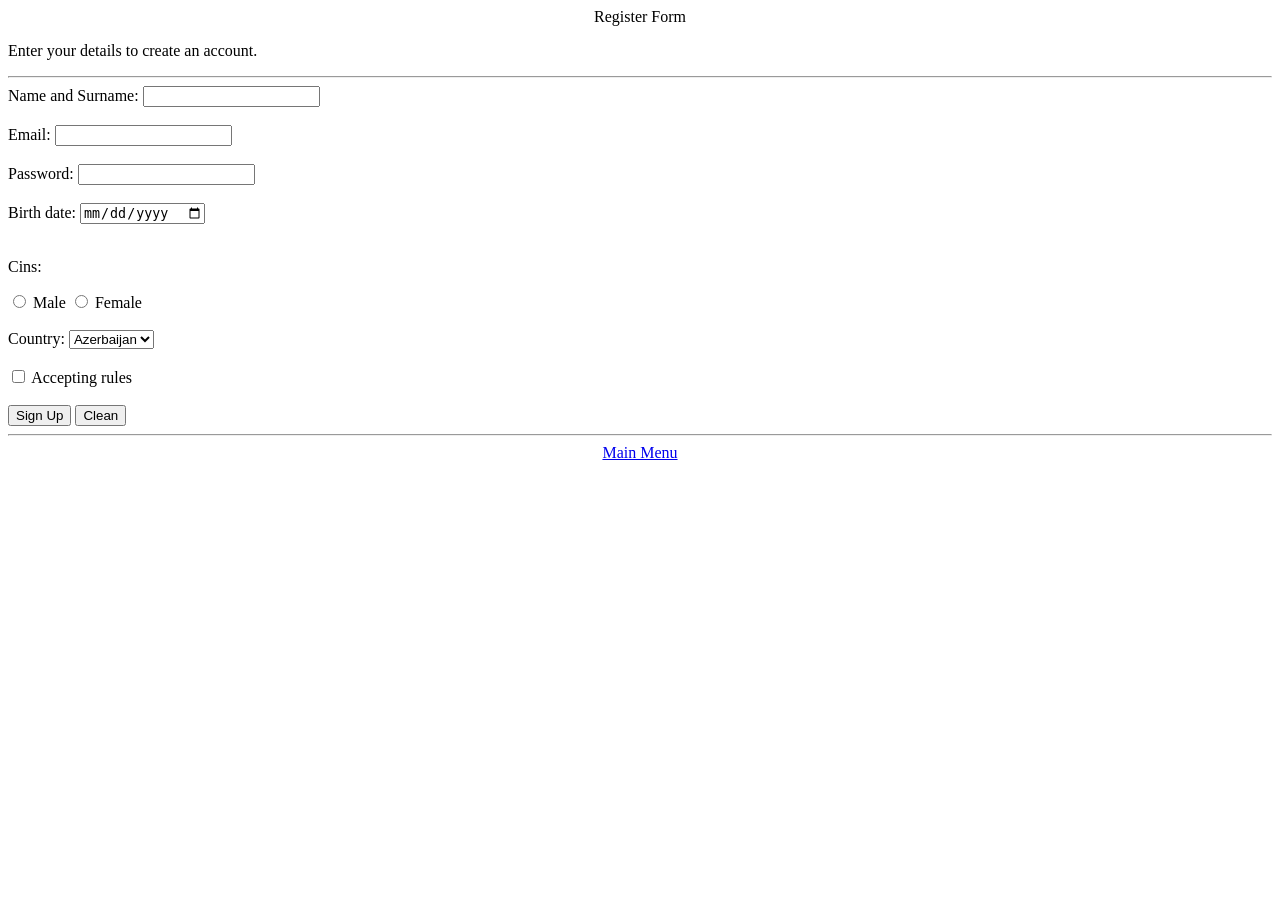
==== RestaurantWebsite/register.html @ ccb40386 "Changes" ====
<!DOCTYPE html>
<html lang="en">
<head>
    <meta charset="UTF-8">
    <title>Register Form</title>
</head>
<body>
    <center>Register Form</center>
    <p>Enter your details to create an account.</p>

    <hr>

    <form action="https://httpbin.org/post&quot" method="post"></form>
        <label for="fullname">Name and Surname: </label>
        <input type="text" id="fullname" name="fullname" required>
        <br><br>

        <label for="email">Email:</label>
        <input type="email" id="email" name="email" required>
        <br><br>

        <label for="password">Password:</label>
        <input type="password" id="password" name="password" required>
        <br><br>

        <label for="birthdate">Birth date:</label>
        <input type="date" id="birthdate" name="birthdate">
        <br><br>

        <p>Cins:</p>
        <input type="radio" id="male" name="gender" value="Male">
        <label for="male">Male</label>

        <input type="radio" id="female" name="gender" value="Female">
        <label for="female">Female</label>
        <br><br>

        <label for="country">Country:</label>
        <select id="country" name="country">
            <option value="Azerbaijan">Azerbaijan</option>
            <option value="Turkey">Turkey</option>
            <option value="Other">Other</option>
        </select>
        <br><br>

        <input type="checkbox" id="terms" name="terms" value="accepted" required>
        <label for="terms">Accepting rules</label>
        <br><br>

        <input type="submit" value="Sign Up">
        <input type="reset" value="Clean">

    </form>
    <hr>
    <center><a href="index.html">Main Menu</a></center>
</body>
</html>
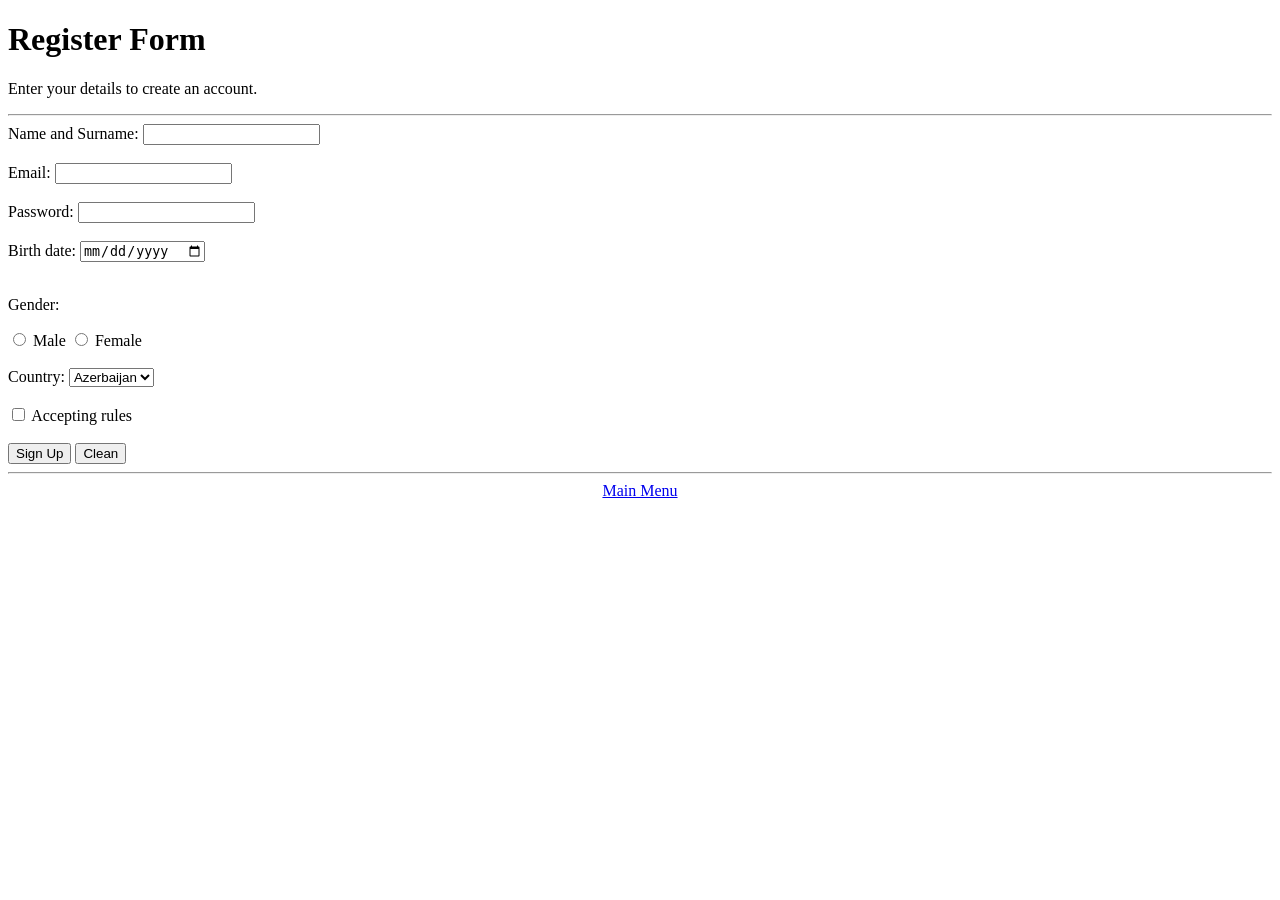
==== commit d369d307: "Final touches" ====
--- a/RestaurantWebsite/register.html
+++ b/RestaurantWebsite/register.html
@@ -5,12 +5,12 @@
     <title>Register Form</title>
 </head>
 <body>
-    <center>Register Form</center>
+    <h1>Register Form</h1>
     <p>Enter your details to create an account.</p>
 
     <hr>
 
-    <form action="https://httpbin.org/post&quot" method="post"></form>
+    <form action="https://httpbin.org/post&quot" method="post">
         <label for="fullname">Name and Surname: </label>
         <input type="text" id="fullname" name="fullname" required>
         <br><br>
@@ -27,7 +27,7 @@
         <input type="date" id="birthdate" name="birthdate">
         <br><br>
 
-        <p>Cins:</p>
+        <p>Gender:</p>
         <input type="radio" id="male" name="gender" value="Male">
         <label for="male">Male</label>
 
